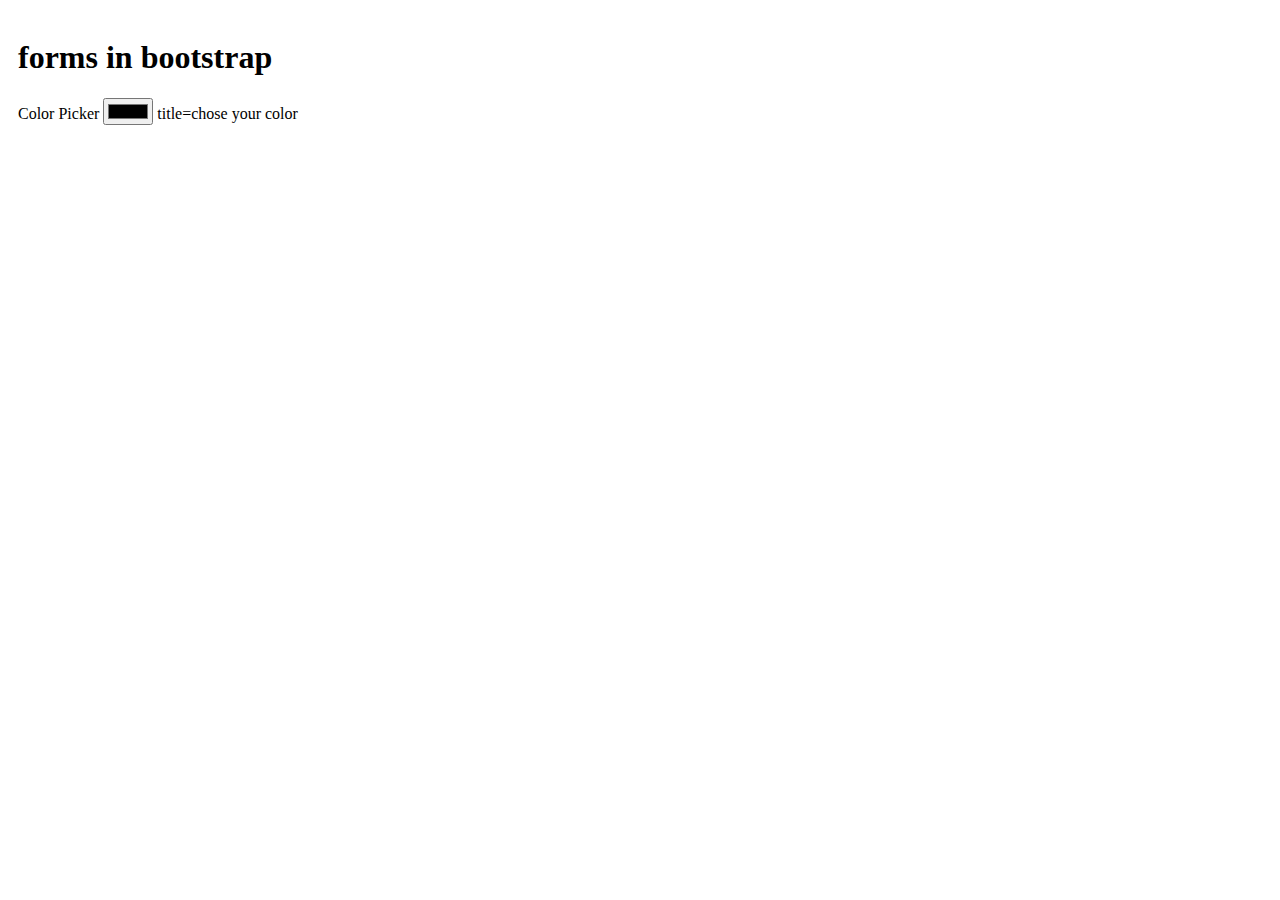
==== 3-forms.html @ 52c00f6e "done with forms" ====
<!DOCTYPE html>
<html lang="en">
<head>
    <meta charset="UTF-8">
    <meta name="viewport" content="width=device-width, initial-scale=1.0">
    <title>Forms</title>
    <link href="https://cdn.jsdelivr.net/npm/bootstrap@5.3.2/dist/css/bootstrap.min.css" rel="stylesheet" integrity="sha384-T3c6CoIi6uLrA9TneNEoa7RxnatzjcDSCmG1MXxSR1GAsXEV/Dwwykc2MPK8M2HN" crossorigin="anonymous">
    <link rel="stylesheet" href="style.css">
</head>
<body>
    <h1>forms in bootstrap</h1>
    <label for="exampleColorInput" class="form-label">Color Picker</label>
    <input type="color" class="form-control form-control" id="exampleColorPicker" value="5663d7">
    title=chose your color
          

</body>
</html>
---- style.css ----
body{
    padding: 10px;
}
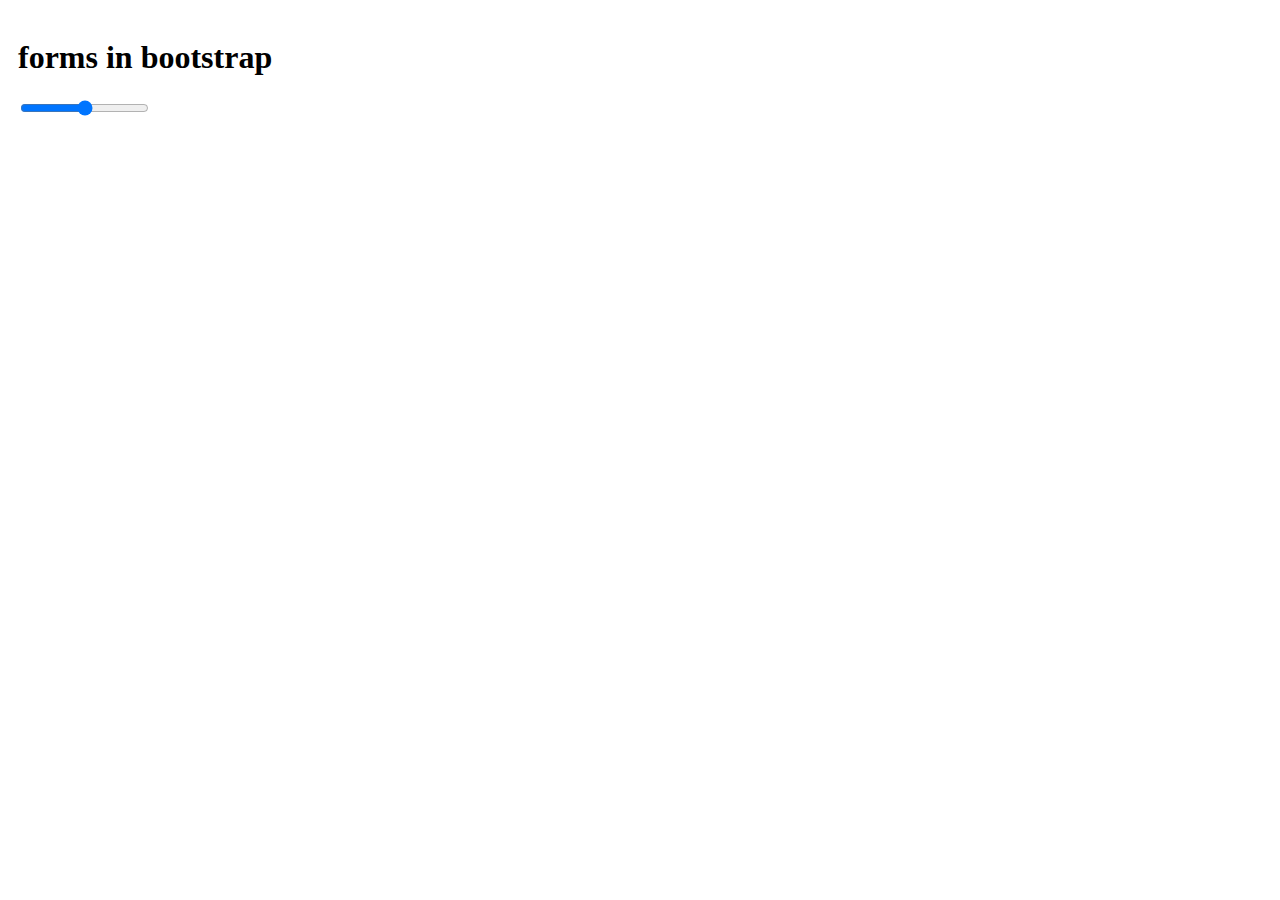
==== commit 4cfaf83b: "work on forms elemenys" ====
--- a/3-forms.html
+++ b/3-forms.html
@@ -9,9 +9,7 @@
 </head>
 <body>
     <h1>forms in bootstrap</h1>
-    <label for="exampleColorInput" class="form-label">Color Picker</label>
-    <input type="color" class="form-control form-control" id="exampleColorPicker" value="5663d7">
-    title=chose your color
+    <input type="range" class="form-range">
           
 
 </body>
